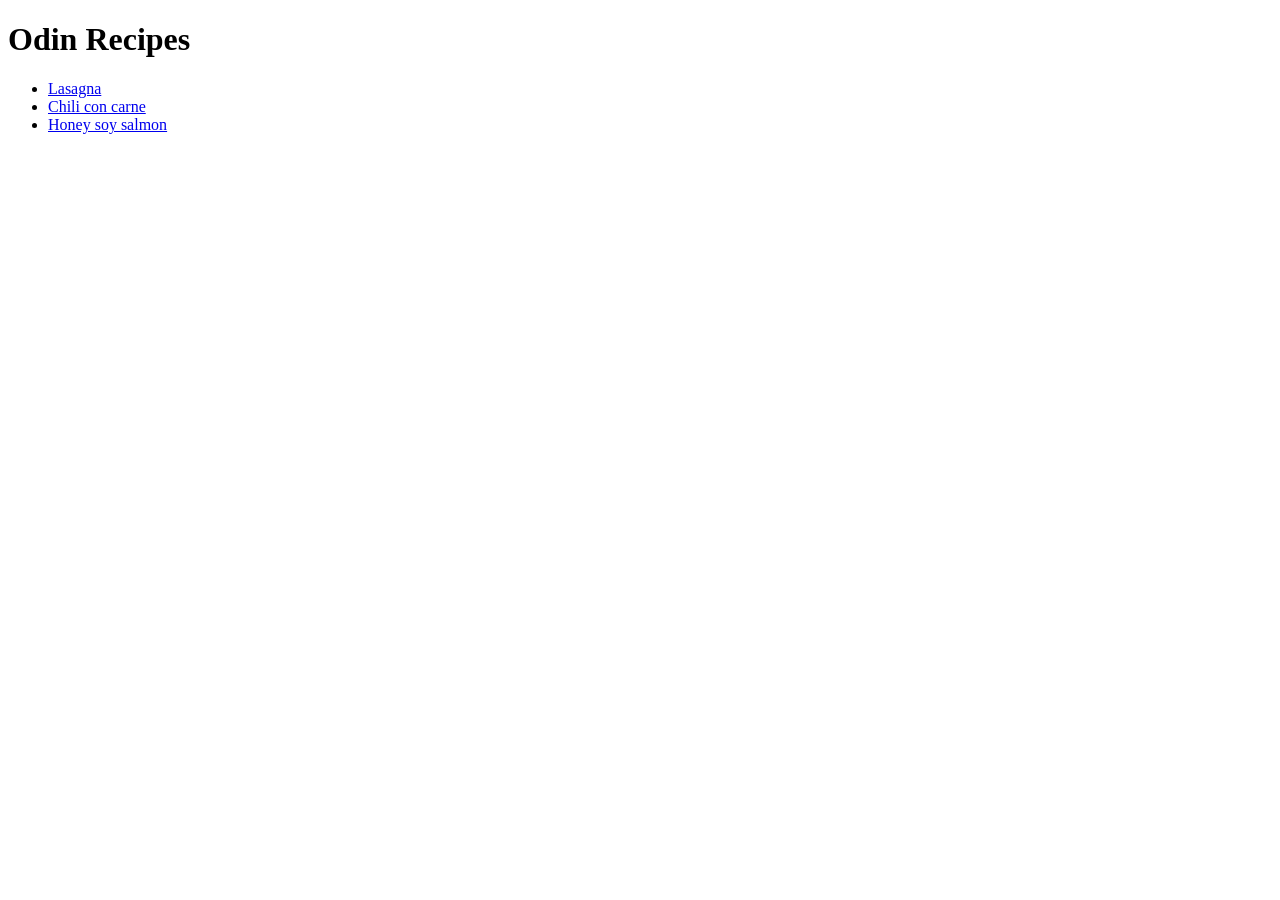
==== index.html @ 215da53f "created chili con carne recipe page" ====
<!DOCTYPE html>
<html lang="en">
<head>
  <meta charset="UTF-8">
  <meta http-equiv="X-UA-Compatible" content="IE=edge">
  <meta name="viewport" content="width=device-width, initial-scale=1.0">
  <title>Odin Recipes</title>
</head>
<body>
  <h1>Odin Recipes</h1>
  <ul>
    <li><a href="recipes/lasagna.html">Lasagna</a></li>
    <li><a href="recipes/chili_con_carne.html">Chili con carne</a></li>
    <li><a href="recipes/honey_soy_salmon.html">Honey soy salmon</a></li>
  </ul>
  
  
  
</body>
</html>
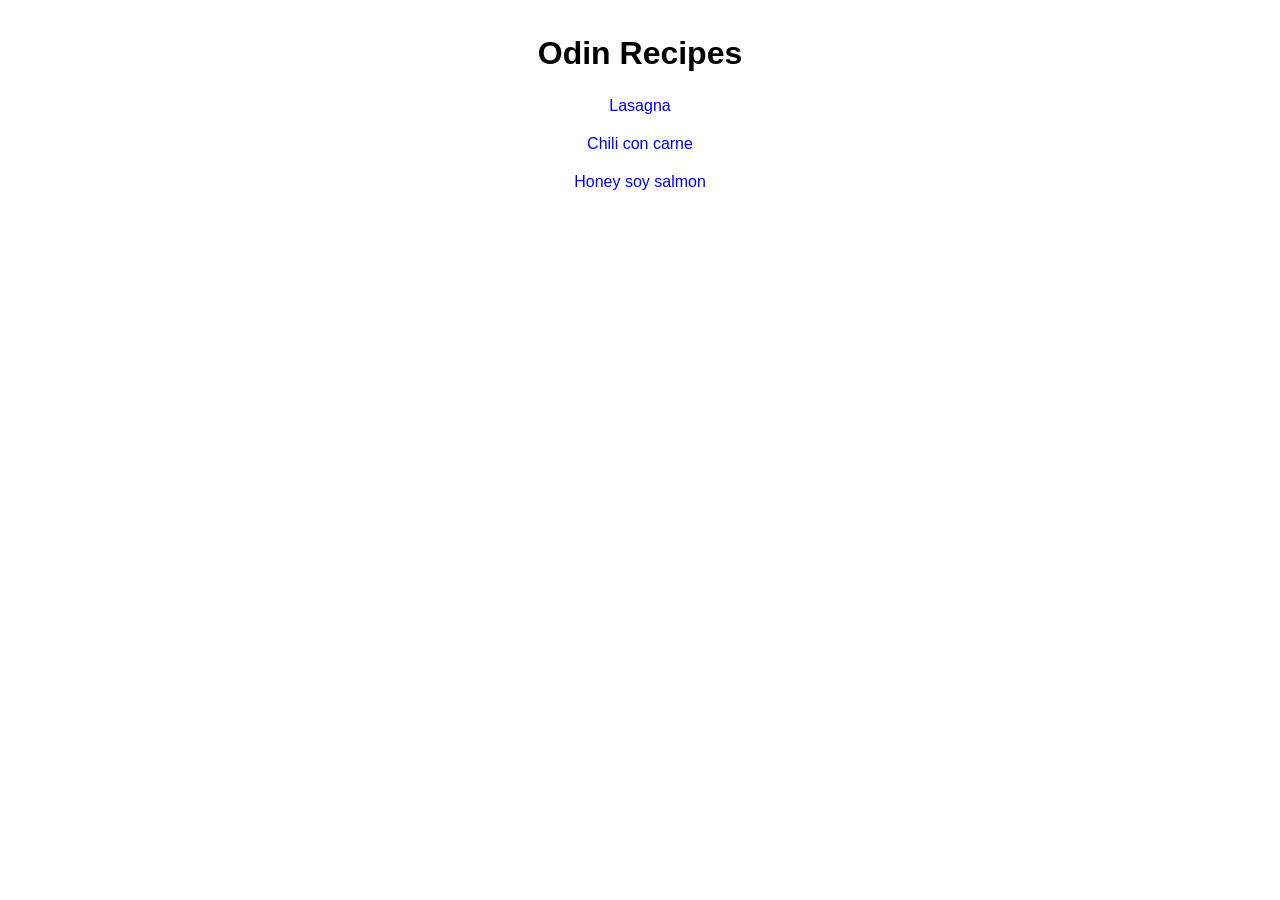
==== commit 19d415e6: "adding style" ====
--- a/index.html
+++ b/index.html
@@ -4,14 +4,15 @@
   <meta charset="UTF-8">
   <meta http-equiv="X-UA-Compatible" content="IE=edge">
   <meta name="viewport" content="width=device-width, initial-scale=1.0">
+  <link rel="stylesheet" href="style/style.css">
   <title>Odin Recipes</title>
 </head>
 <body>
-  <h1>Odin Recipes</h1>
+  <h1 class="heading">Odin Recipes</h1>
   <ul>
-    <li><a href="recipes/lasagna.html">Lasagna</a></li>
-    <li><a href="recipes/chili_con_carne.html">Chili con carne</a></li>
-    <li><a href="recipes/honey_soy_salmon.html">Honey soy salmon</a></li>
+    <li class="recipe-list-item"><a href="recipes/lasagna.html">Lasagna</a></li>
+    <li class="recipe-list-item"><a href="recipes/chili_con_carne.html">Chili con carne</a></li>
+    <li class="recipe-list-item"><a  href="recipes/honey_soy_salmon.html">Honey soy salmon</a></li>
   </ul>
   
   
--- a/style/style.css
+++ b/style/style.css
@@ -0,0 +1,42 @@
+* {
+  font-family: Arial, Helvetica, sans-serif;
+  margin: 10px;
+  padding: 0;
+}
+
+body {
+  text-align: center;
+}
+
+h1,
+h2,
+h3 {
+  margin: 25px 0 25px 0;
+}
+
+img {
+  width: 500px;
+}
+
+ul,
+ol {
+  list-style-type: none;
+}
+
+li {
+  margin: 10px 0 10px 0;
+}
+
+a {
+  text-decoration: none;
+  margin: 0;
+}
+
+ol li {
+  margin: 25px auto;
+  width: 600px;
+}
+
+.recipe-list-item {
+  margin: 20px 0 20px 0;
+}
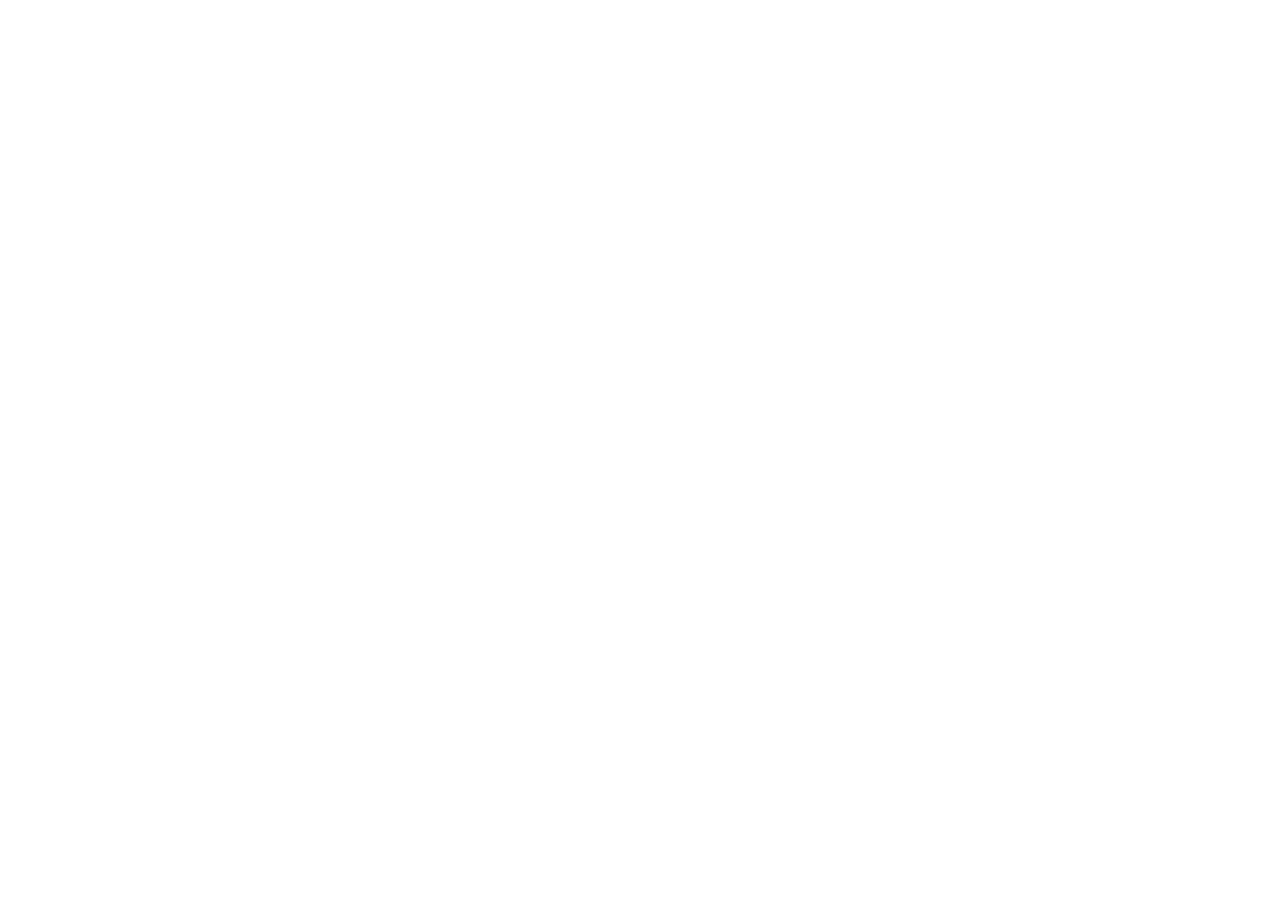
==== commit 38f164ee: "Create index.html file with project title" ====
--- a/index.html
+++ b/index.html
@@ -1,21 +1,11 @@
 <!DOCTYPE html>
 <html lang="en">
 <head>
-  <meta charset="UTF-8">
-  <meta http-equiv="X-UA-Compatible" content="IE=edge">
-  <meta name="viewport" content="width=device-width, initial-scale=1.0">
-  <link rel="stylesheet" href="style/style.css">
-  <title>Odin Recipes</title>
+    <meta charset="UTF-8">
+    <meta name="viewport" content="width=device-width, initial-scale=1.0">
+    <title>Odin Recipes</title>
 </head>
 <body>
-  <h1 class="heading">Odin Recipes</h1>
-  <ul>
-    <li class="recipe-list-item"><a href="recipes/lasagna.html">Lasagna</a></li>
-    <li class="recipe-list-item"><a href="recipes/chili_con_carne.html">Chili con carne</a></li>
-    <li class="recipe-list-item"><a  href="recipes/honey_soy_salmon.html">Honey soy salmon</a></li>
-  </ul>
-  
-  
-  
+    
 </body>
 </html>
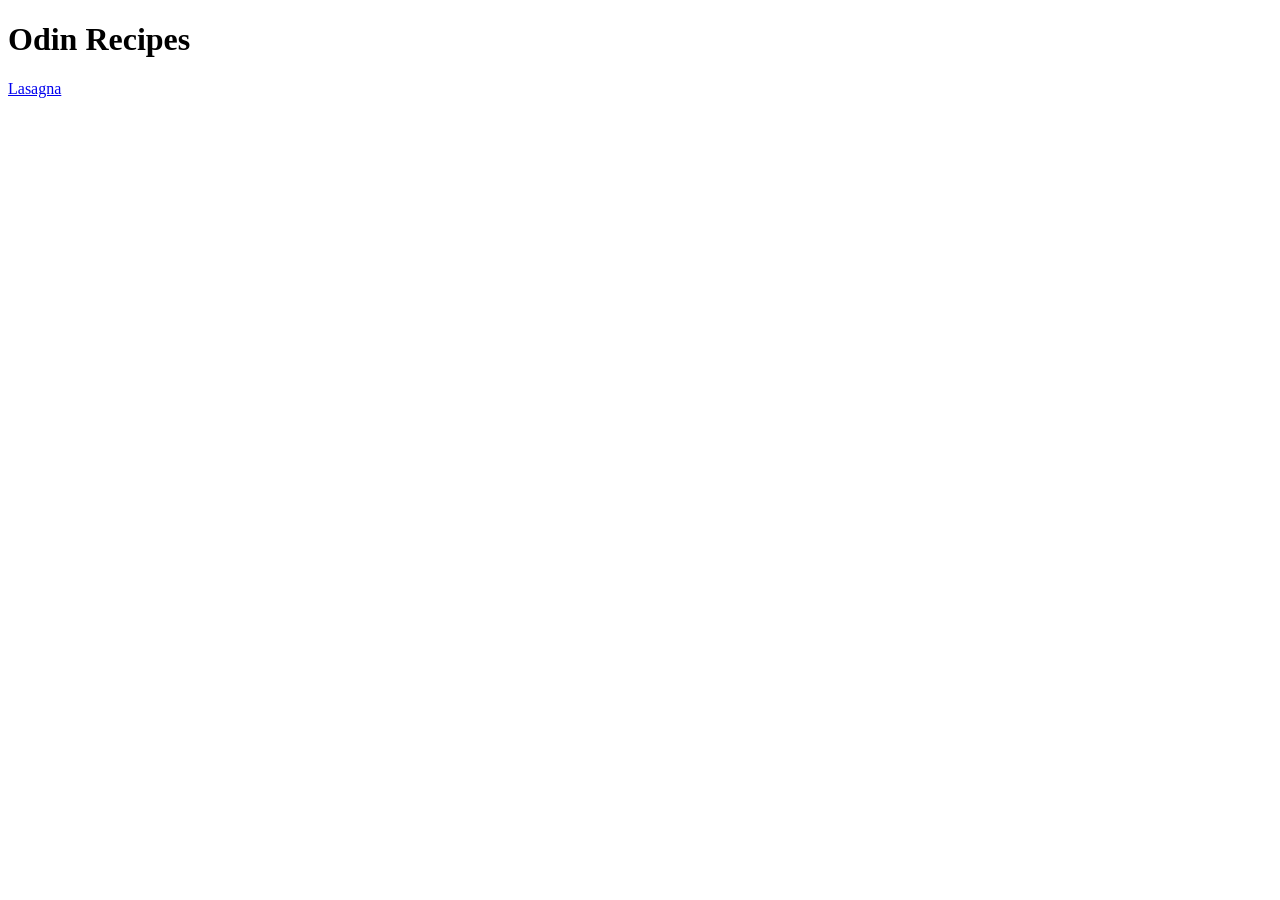
==== commit 31047e04: "Fix typo in lasagna.html link anchor text" ====
--- a/index.html
+++ b/index.html
@@ -6,6 +6,8 @@
     <title>Odin Recipes</title>
 </head>
 <body>
-    
+    <h1>Odin Recipes</h1>
+
+    <a href="./recipes/lasagna.html">Lasagna</a>
 </body>
 </html>
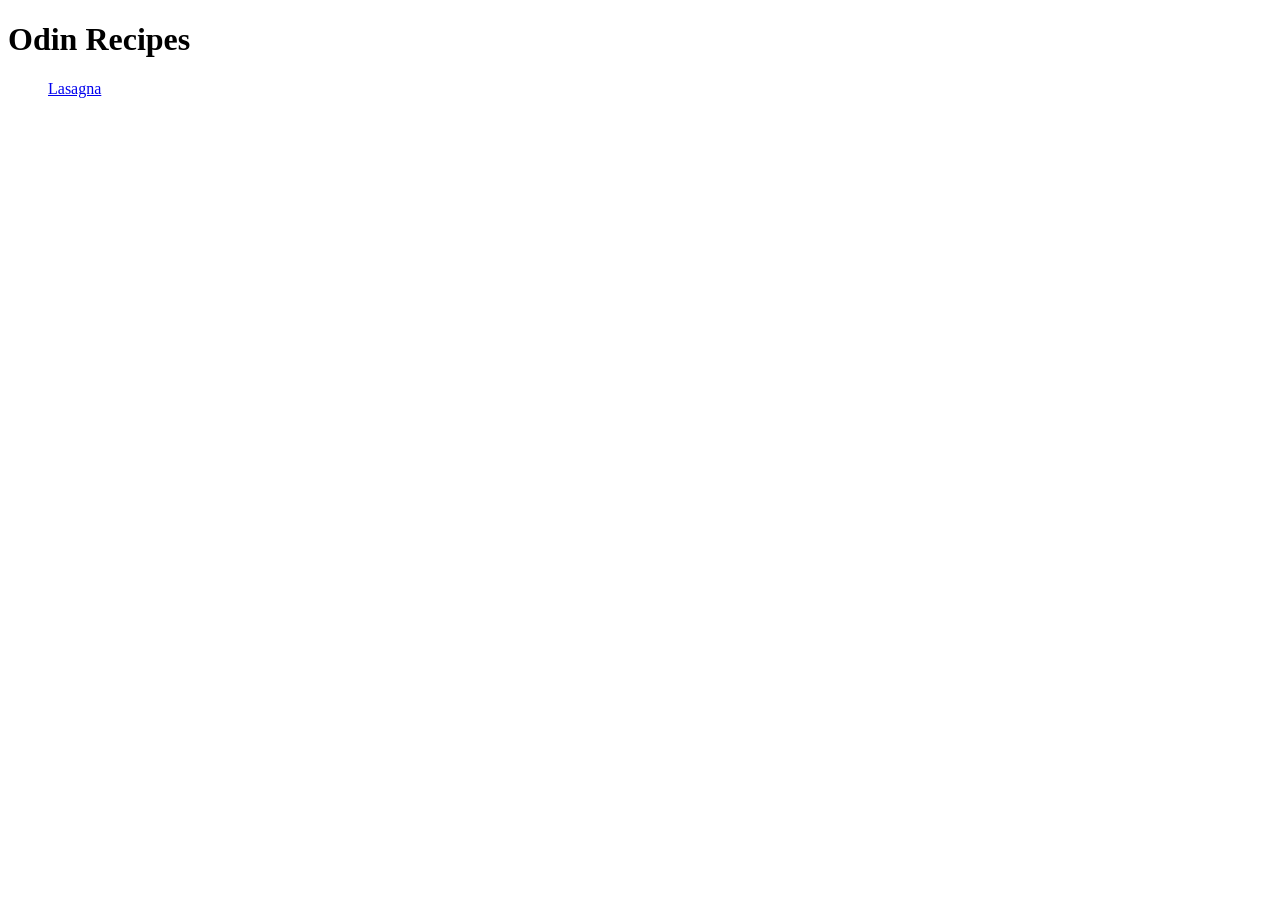
==== commit 12d34dfd: "Create link from index.html to shepherds-pie.html" ====
--- a/index.html
+++ b/index.html
@@ -8,6 +8,10 @@
 <body>
     <h1>Odin Recipes</h1>
 
-    <a href="./recipes/lasagna.html">Lasagna</a>
+    <ul>
+        <a href="./recipes/lasagna.html">Lasagna</a>
+        <a href="./recipes/shepherds-pie.html"></a>
+    </ul>
+
 </body>
 </html>
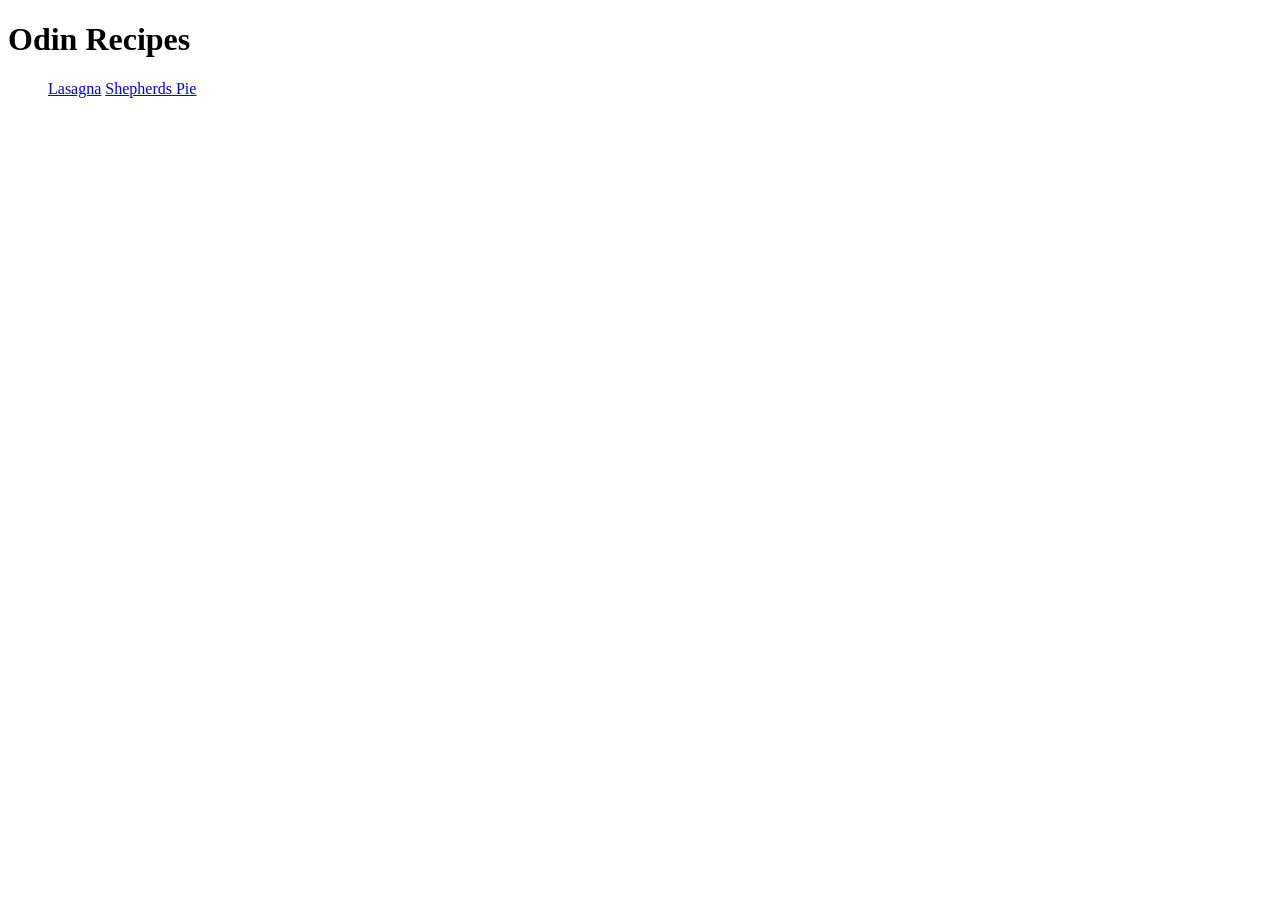
==== commit 715d1552: "Add content to shepherds-pie.html" ====
--- a/index.html
+++ b/index.html
@@ -10,7 +10,7 @@
 
     <ul>
         <a href="./recipes/lasagna.html">Lasagna</a>
-        <a href="./recipes/shepherds-pie.html"></a>
+        <a href="./recipes/shepherds-pie.html">Shepherds Pie</a>
     </ul>
 
 </body>
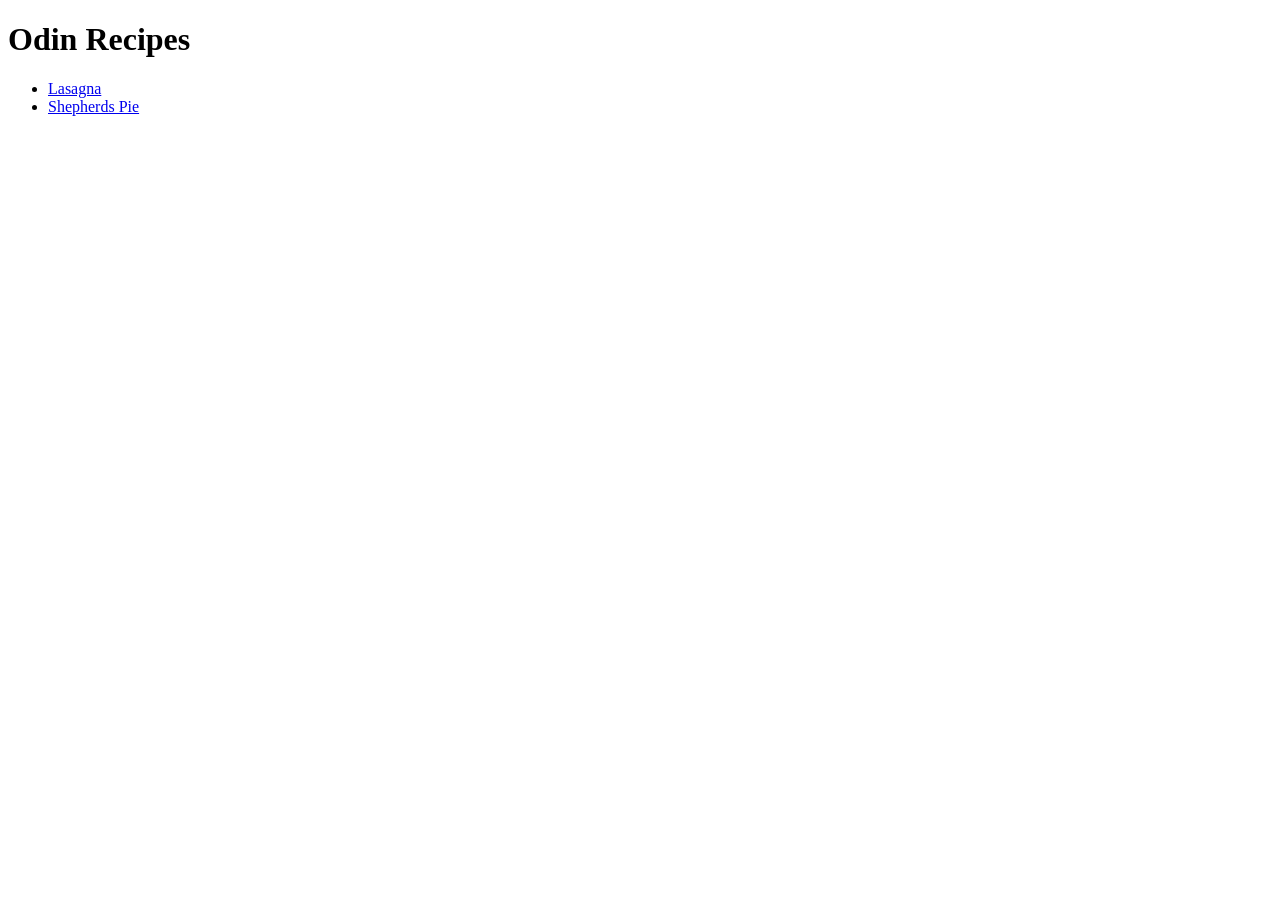
==== commit c6193886: "Wrap <li> tags around links in index.html The anchor tags were nested in an <ul> element but weren't" ====
--- a/index.html
+++ b/index.html
@@ -9,8 +9,8 @@
     <h1>Odin Recipes</h1>
 
     <ul>
-        <a href="./recipes/lasagna.html">Lasagna</a>
-        <a href="./recipes/shepherds-pie.html">Shepherds Pie</a>
+        <li> <a href="./recipes/lasagna.html">Lasagna</a></li>
+        <li><a href="./recipes/shepherds-pie.html">Shepherds Pie</a></li>
     </ul>
 
 </body>
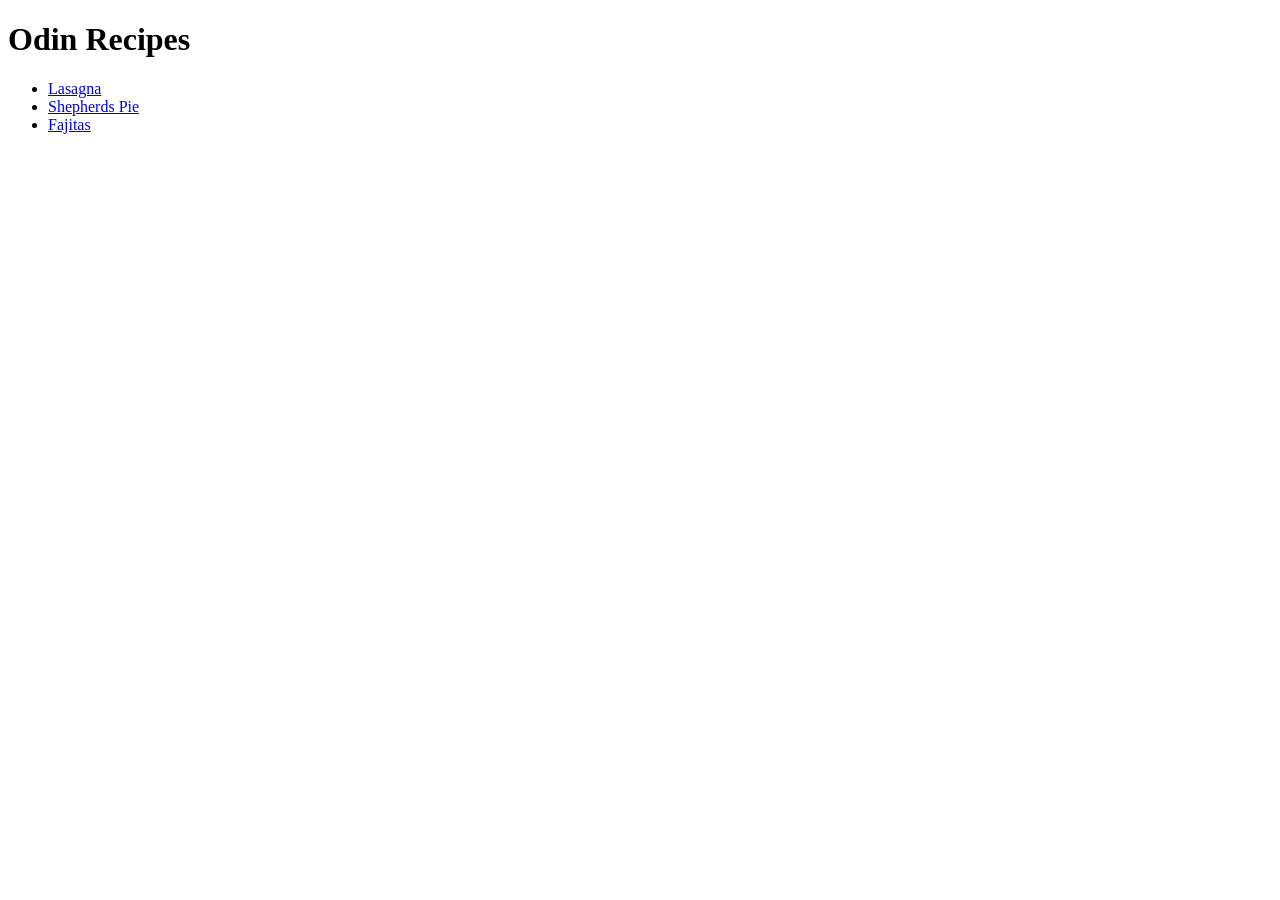
==== commit 94d34516: "Create link from index.html to fajitas.html" ====
--- a/index.html
+++ b/index.html
@@ -11,6 +11,7 @@
     <ul>
         <li> <a href="./recipes/lasagna.html">Lasagna</a></li>
         <li><a href="./recipes/shepherds-pie.html">Shepherds Pie</a></li>
+        <li><a href="./recipes/fajitas.html">Fajitas</a></li>
     </ul>
 
 </body>
